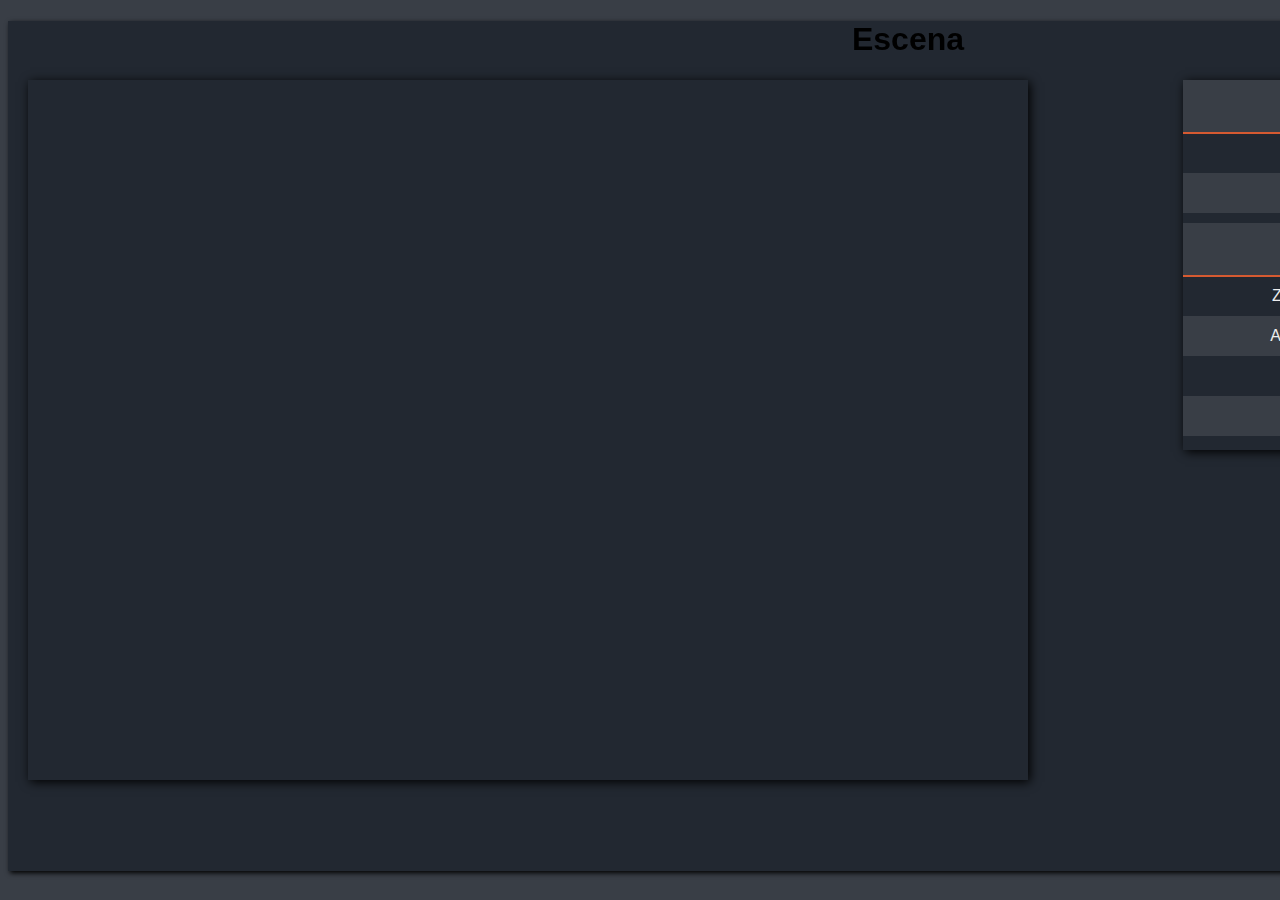
==== Main/scene1.html @ 11c926a2 "jjf" ====
<!DOCTYPE html>
<html lang="en">
<head>
	<meta charset="UTF-8">
	<title>Escena 1</title>
	<!--<script src="https://ajax.googleapis.com/ajax/libs/jquery/3.3.1/jquery.min.js"></script>-->
	<script src="../Utils/glmatrix/gl-matrix-min.js"></script>
	<script src="../Utils/VertexAttributeInfo.js"></script>
	<script src="../Utils/VAOHelper.js"></script>
	<script src="../Utils/ShaderProgramHelper.js"></script>
	<script src="../Utils/Utils.js"></script>
	<script src="../Utils/OBJParser.js"></script>
	<script src="js/sphericalCamera.js"></script>
	<script src="files/shaders/vertex.glsl"></script>
	<script src="files/shaders/fragment.glsl"></script>
	<script src="files/shaders/VS-BlinnPhong-spot.glsl"></script>
	<script src="files/shaders/FS-BlinnPhong-spot.glsl"></script>
	<script src="files/shaders/vertex.glsl"></script>
	<script src="files/shaders/fragment.glsl"></script>
	<script src="files/shaders/VS-OrenNayar.glsl"></script>
	<script src="files/shaders/FS-OrenNayar.glsl"></script>
	<script src="files/shaders/VS-CookTorranceShirley.glsl"></script>
	<script src="files/shaders/FS-CookTorranceShirley.glsl"></script>
	<script src="../Modelos/axis.js"></script>
	<script src="../Modelos/teapot.obj.js"></script>
	<script src="../Modelos/bmw_m3_gt3_cycles.js"></script>
	<script src="../Modelos/FordFiestaR1.js"></script>
	<script src="../Modelos/mclarenblend.js"></script>
	<script src="../Modelos/bugatti.js"></script>
	<script src="../Modelos/PG.js"></script>
	<script src="../Modelos/plano.js"></script>
	<script src="../Modelos/ball.js"></script>
	<script src="../Modelos/caja.js"></script>
	<script src="js/controls.js"></script>
	<script src="js/Material.js"></script>
	<script src="js/Object.js"></script>
	<script src="js/Light.js"></script>
	<script src="js/parametersPassage.js"></script>
	<script src="js/shadersProgramCreation.js"></script>
	<script src="js/scene1.js"></script>

	<LINK REL=StyleSheet HREF="style.css" TYPE="text/css" MEDIA=screen>
</head>
<body onload='onLoad();onRender();'>
	<div id='myDiv'>
		<!-- <button style="float:left; border : none;" onclick="launchFullScreen(document.documentElement);"><img src="../images/Full Screen_50px.png" ></button> -->
		<h1>Escena</h1>
		<div id='canvasDiv'>
			<canvas id='webglCanvas' width = "1000" height = "700">
			</canvas>
		</div>
		<div id='controlDiv'>

			<table id='myTable'>
				<tr id='myTableRow'>
					<th colspan="3">Luz</th>
				</tr>
				<tr>
					<td>Color</td>
					<td>
						<input id="slider1" type="range" min="1700" max="10000" value="5000" class="slider" oninput="onSliderLuz(this);">
						<input type="text" id="textInput1" value="20" onchange="setNewValue(1,this.value)">
					</td>
				</tr>
				<tr>
					<td>Posicion</td>
					<td>
						<!-- <input id="slider1" type="range" min="1700" max="10000" value="3200" class="slider" oninput="onSliderLuz(this);"> -->
						<input type="text" id="textInputX" value="0" onchange="setNewLightPosition()">
						<input type="text" id="textInputY" value="2" onchange="setNewLightPosition()">
						<input type="text" id="textInputZ" value="0" onchange="setNewLightPosition()">
					</td>
				</tr>
			</table>
			<table id='myTable'>
				<tr id='myTableRow' >
					<th colspan="3">Cámara</th>
				</tr>
				<tr>
					<td>Zoom in/out</td>
					<td>
						<input id="slider2" type="range" min="0" max="90" value="20" class="slider" oninput="onSliderZoomCamera(this);">
						<input type="text" id="textInput2" value="20" onchange="setNewValue(2,this.value)">
					</td>
				</tr>

				<tr>
					<td>Arriba/Abajo</td>
					<td>
						<input id="slider3" type="range" min="0" max="360" value="18" class="slider" oninput="onSliderUpDownCamera(this);" >
						<input type="text" id="textInput3" value="18" onchange="setNewValue(3,this.value)">
					</td>
				</tr>

				<tr>
					<td>Rotación</td>
					<td>
						<input id="slider4" type="range" min="0" max="360" value="270" class="slider" oninput="onSliderRotationCamera(this);">
						<input type="text" id="textInput4" value="270" onchange="setNewValue(4,this.value)">
					</td>

				</tr>
				<tr>
					<td colspan="2"><button onclick="animateObject(6);">Rotación Automática</button></td>
					<!-- <td><button onclick="animateObject(5);">Rotación Automática Antihorario</button></td> -->
				</tr>


			</table>
			<button style="color:white;" onclick="resetScene();">Reset</button>

		</div>
	</div>

</body>
</html>
---- Main/style.css ----
body{
	background-color: #393e46;
	font-family : Helvetica;
}

#webglCanvas{
	width : 1000px;
	height : 700px;
	margin : auto;
	box-shadow: 2px 2px 10px black;
}

#myDiv{
	width : 1800px;
	height : 850px;
	background-color : #222831;
	margin-left : auto;
	margin-right : auto;
	margin-top : auto;
	margin-bottom: auto;
	text-align: center;
	box-shadow: 2px 2px 5px black;
}

#controlDiv{
	width : 525px;
	height : 370px;
	background-color : #222831;
	margin-right : 100px;
	float : right;
	/* border : 1px solid black; */
	box-shadow: 2px 	2px 10px black;
}

#canvasDiv{
	float : left;
	margin-left : 20px;

}
#myTable{
	color : #eeeeee;
	width : 525px;
	margin-right : auto;
	margin-left : auto;
	margin-bottom: 10px;
	/* margin-top : 10px; */
	border-collapse : collapse;
	overflow : hidden;
	font-family : Helvetica;
	text-align: center;

}

th{
	background-color : #393e46;
	border-bottom : 2px solid #d65a31;
	height : 50px;
	color : #eeeeee;
	font-size : 18px;
}

tr{
	height : 40px;
	background-color : #393e46;
	/* border-bottom : 2px solid #393e46; */
	text-align : center;
}

td{
	width : 50%;
}
/**Modificaciones de todas las filas impares de la tabla*/
tbody tr:nth-child(even) {
  background-color : #222831;
}

/* Modificacion de los range slider*/
.slider {
  -webkit-appearance: none;
  appearance: none;
  width: 200px;
  height: 5px;
  background: #d65a31;
  outline: none;
  opacity: 0.7;
  -webkit-transition: .2s;
  transition: opacity .2s;
}

/* Modificaciones cuando pongo el mouse encima del range slider*/
.slider:hover {
  opacity: 1;
}

/* Modificaciones del manejador en chrome, safari, etc */
.slider::-webkit-slider-thumb {
  -webkit-appearance: none;
  appearance: none;
  width: 15px;
  height: 15px;
  border : 2px solid gray;
  border-radius : 20px;
  background: white;
}

/*Modificador del manejador en firefox*/
.slider::-moz-range-thumb {
  width: 11px;
  height: 11px;
  border : 2px solid gray;
  border-radius : 20px;
  background: white;
}

input[type=text]{
	background-color : white;
	border-radius : 10px;
	border : 2px solid gray;
	margin-left:5px; width: 30px;
	text-align : center;

}

/**Modificaciones a los botones*/
button {
  background-color : rgba(0,0,0,0);
  border: 2px solid #d65a31;
  border-radius : 10px;
  padding: 5px 10px;
  text-align: center;
  font-size: 16px;
  transition-duration: 0.4s;
	color : white;

}

/**Modificaciones cuando pongo el mouse encima del boton*/
button:hover {
  background-color: #d65a31;
  color: white;
	box-shadow: 2px 2px 5px #d65a31;
}
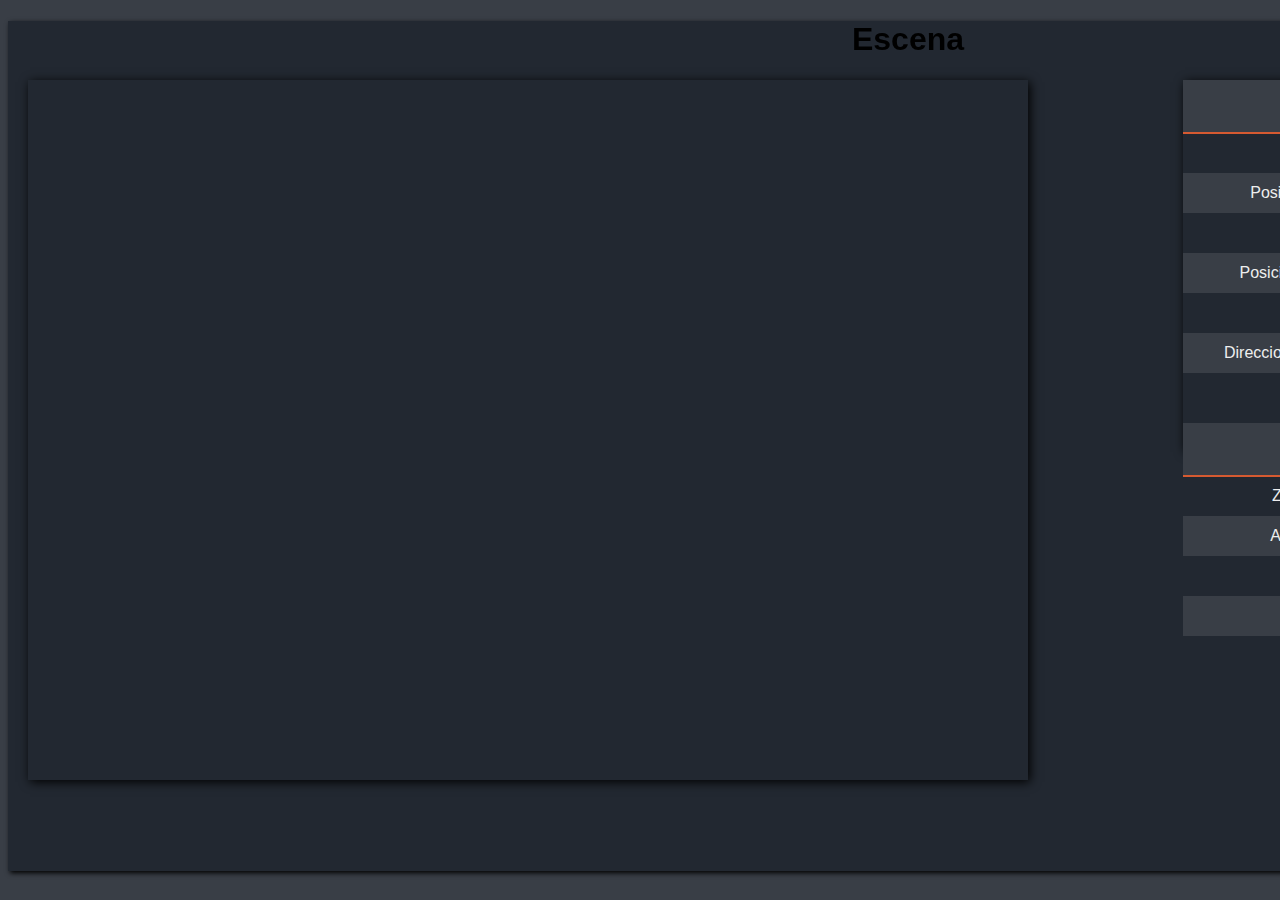
==== commit 4bc69573: "hfdhd" ====
--- a/Main/scene1.html
+++ b/Main/scene1.html
@@ -63,7 +63,7 @@
 					</td>
 				</tr>
 				<tr>
-					<td>Posicion</td>
+					<td>Posicion Luz Spot</td>
 					<td>
 						<!-- <input id="slider1" type="range" min="1700" max="10000" value="3200" class="slider" oninput="onSliderLuz(this);"> -->
 						<input type="text" id="textInputX" value="0" onchange="setNewLightPosition()">
@@ -71,6 +71,58 @@
 						<input type="text" id="textInputZ" value="0" onchange="setNewLightPosition()">
 					</td>
 				</tr>
+				<!-- <tr>
+					<td>Color</td>
+					<td>
+						<input id="sliderColor1" type="range" min="1700" max="10000" value="5000" class="slider" oninput="onSliderLuzSpot(this);">
+						<input type="text" id="textInput10" value="20" onchange="">
+					</td>
+				</tr> -->
+				<tr>
+					<td colspan="2"><button onclick="activarSpot()">Activar/Desactivar Spot</button></td>
+					<!-- <td><button onclick="animateObject(5);">Rotación Automática Antihorario</button></td> -->
+				</tr>
+				<tr>
+					<td>Posicion Luz Puntual</td>
+					<td>
+						<!-- <input id="slider1" type="range" min="1700" max="10000" value="3200" class="slider" oninput="onSliderLuz(this);"> -->
+						<input type="text" id="textInputX2" value="0" onchange="setNewLightPosition2()">
+						<input type="text" id="textInputY2" value="2" onchange="setNewLightPosition2()">
+						<input type="text" id="textInputZ2" value="1" onchange="setNewLightPosition2()">
+					</td>
+				</tr>
+				<!-- <tr>
+					<td>Color</td>
+					<td>
+						<input id="sliderColor2" type="range" min="1700" max="10000" value="5000" class="slider" oninput="onSliderLuzPuntual(this);">
+						<input type="text" id="textInput11" value="20" onchange="">
+					</td>
+				</tr> -->
+				<tr>
+					<td colspan="2"><button onclick="activarPuntual()">Activar/Desactivar Puntual</button></td>
+					<!-- <td><button onclick="animateObject(5);">Rotación Automática Antihorario</button></td> -->
+				</tr>
+				<tr>
+					<td>Direccion Luz Direccional</td>
+					<td>
+						<!-- <input id="slider1" type="range" min="1700" max="10000" value="3200" class="slider" oninput="onSliderLuz(this);"> -->
+						<input type="text" id="textInputX3" value="0" onchange="setNewLightPosition3()">
+						<input type="text" id="textInputY3" value="-1" onchange="setNewLightPosition3()">
+						<input type="text" id="textInputZ3" value="0" onchange="setNewLightPosition3()">
+					</td>
+				</tr>
+				<!-- <tr>
+					<td>Color</td>
+					<td>
+						<input id="sliderColor3" type="range" min="1700" max="10000" value="5000" class="slider" oninput="onSliderLuzDireccional(this);">
+						<input type="text" id="textInput12" value="20" onchange="">
+					</td>
+				</tr> -->
+				<tr>
+					<td colspan="2"><button onclick="activarDireccional()">Activar/Desactivar Direccional</button></td>
+					<!-- <td><button onclick="animateObject(5);">Rotación Automática Antihorario</button></td> -->
+				</tr>
+
 			</table>
 			<table id='myTable'>
 				<tr id='myTableRow' >
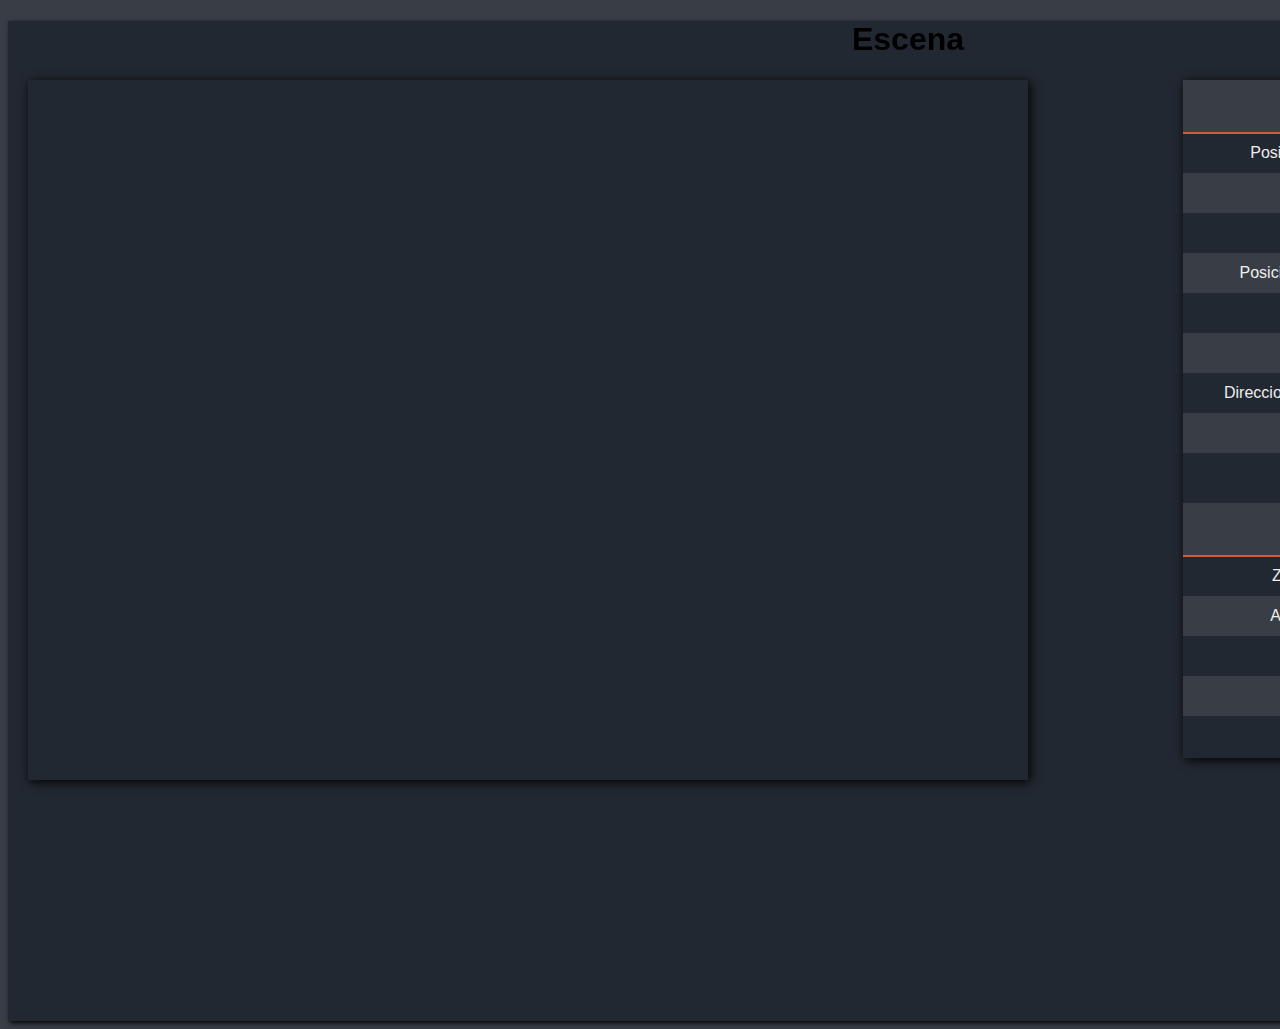
==== commit 82df1e63: "color para cada luz en las dos escenas" ====
--- a/Main/scene1.html
+++ b/Main/scene1.html
@@ -56,19 +56,19 @@
 					<th colspan="3">Luz</th>
 				</tr>
 				<tr>
-					<td>Color</td>
-					<td>
-						<input id="slider1" type="range" min="1700" max="10000" value="5000" class="slider" oninput="onSliderLuz(this);">
-						<input type="text" id="textInput1" value="20" onchange="setNewValue(1,this.value)">
-					</td>
-				</tr>
-				<tr>
 					<td>Posicion Luz Spot</td>
 					<td>
 						<!-- <input id="slider1" type="range" min="1700" max="10000" value="3200" class="slider" oninput="onSliderLuz(this);"> -->
 						<input type="text" id="textInputX" value="0" onchange="setNewLightPosition()">
 						<input type="text" id="textInputY" value="2" onchange="setNewLightPosition()">
 						<input type="text" id="textInputZ" value="0" onchange="setNewLightPosition()">
+					</td>
+				</tr>
+				<tr>
+					<td>Color</td>
+					<td>
+						<input id="sliderColor1" type="range" min="1700" max="10000" value="5000" class="slider" oninput="onSliderLuzSpot(this);">
+						<input type="text" id="textInputSpot" value="5000" onchange="setNewValueSpot(this.value)">
 					</td>
 				</tr>
 				<!-- <tr>
@@ -91,6 +91,13 @@
 						<input type="text" id="textInputZ2" value="1" onchange="setNewLightPosition2()">
 					</td>
 				</tr>
+				<tr>
+					<td>Color</td>
+					<td>
+						<input id="sliderColor2" type="range" min="1700" max="10000" value="5000" class="slider" oninput="onSliderLuzPuntual(this);">
+						<input type="text" id="textInputPuntual" value="5000" onchange="setNewValuePuntual(this.value)">
+					</td>
+				</tr>
 				<!-- <tr>
 					<td>Color</td>
 					<td>
@@ -109,6 +116,13 @@
 						<input type="text" id="textInputX3" value="0" onchange="setNewLightPosition3()">
 						<input type="text" id="textInputY3" value="-1" onchange="setNewLightPosition3()">
 						<input type="text" id="textInputZ3" value="0" onchange="setNewLightPosition3()">
+					</td>
+				</tr>
+				<tr>
+					<td>Color</td>
+					<td>
+						<input id="sliderColor3" type="range" min="1700" max="10000" value="5000" class="slider" oninput="onSliderLuzDireccional(this);">
+						<input type="text" id="textInputDireccional" value="5000" onchange="setNewValueDireccional(this.value)">
 					</td>
 				</tr>
 				<!-- <tr>
--- a/Main/style.css
+++ b/Main/style.css
@@ -12,7 +12,7 @@
 
 #myDiv{
 	width : 1800px;
-	height : 850px;
+	height : 1000px;
 	background-color : #222831;
 	margin-left : auto;
 	margin-right : auto;
@@ -24,7 +24,7 @@
 
 #controlDiv{
 	width : 525px;
-	height : 370px;
+	height : auto;
 	background-color : #222831;
 	margin-right : 100px;
 	float : right;
@@ -140,3 +140,14 @@
   color: white;
 	box-shadow: 2px 2px 5px #d65a31;
 }
+
+#botonActivar{
+	background-color : rgba(0,0,0,0);
+	border: 2px solid #d65a31;
+	border-radius : 10px;
+	padding: 5px 10px;
+	text-align: center;
+	font-size: 12px;
+	transition-duration: 0.4s;
+	color : white;
+}
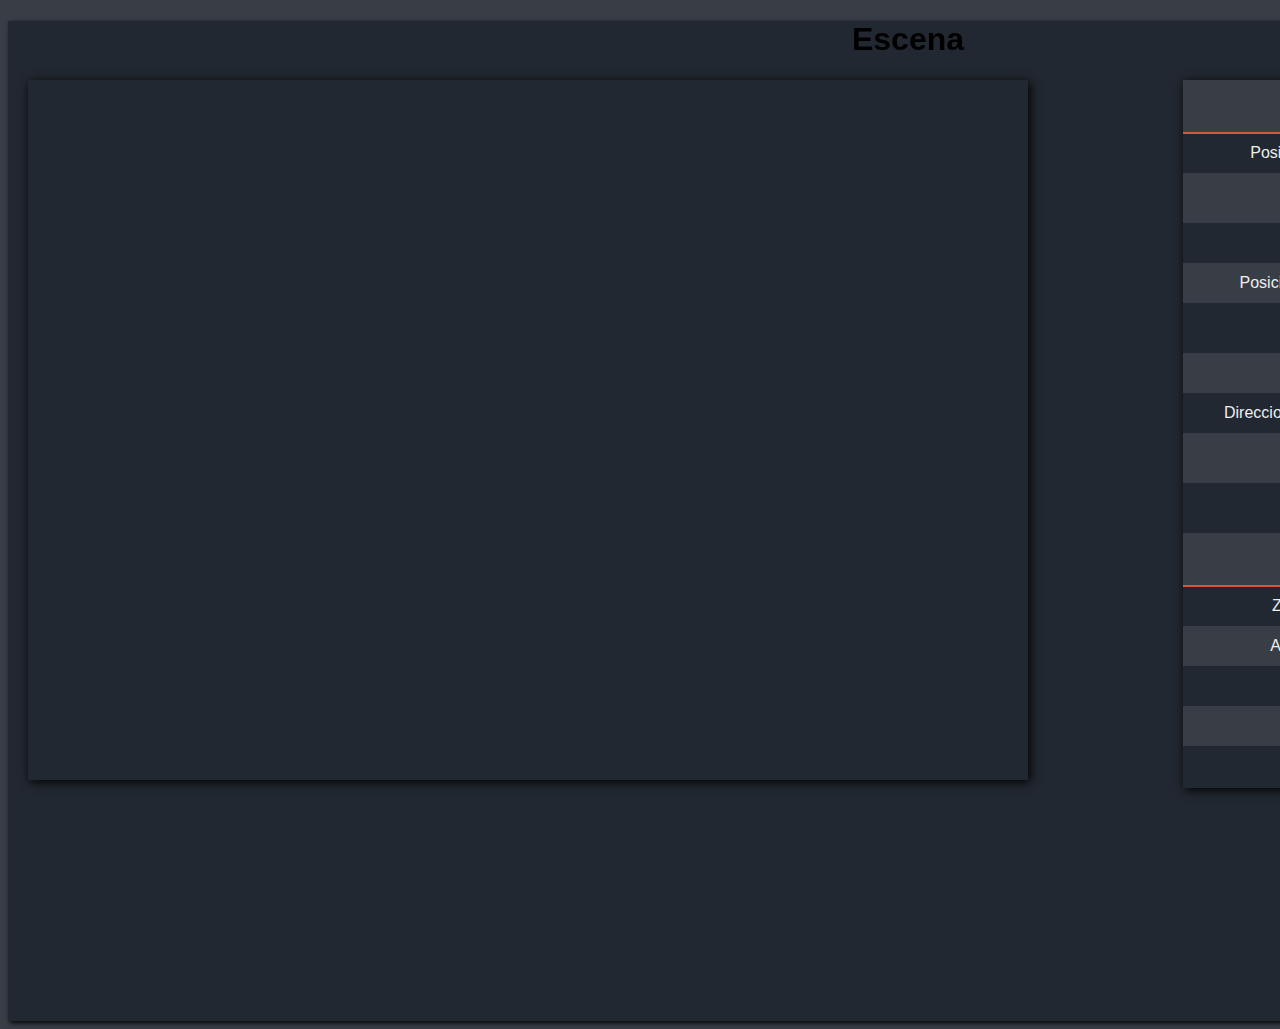
==== commit 201c95f5: "Mas arreglo de codigo" ====
--- a/Main/scene1.html
+++ b/Main/scene1.html
@@ -3,7 +3,6 @@
 <head>
 	<meta charset="UTF-8">
 	<title>Escena 1</title>
-	<!--<script src="https://ajax.googleapis.com/ajax/libs/jquery/3.3.1/jquery.min.js"></script>-->
 	<script src="../Utils/glmatrix/gl-matrix-min.js"></script>
 	<script src="../Utils/VertexAttributeInfo.js"></script>
 	<script src="../Utils/VAOHelper.js"></script>
@@ -22,15 +21,11 @@
 	<script src="files/shaders/VS-CookTorranceShirley.glsl"></script>
 	<script src="files/shaders/FS-CookTorranceShirley.glsl"></script>
 	<script src="../Modelos/axis.js"></script>
-	<script src="../Modelos/teapot.obj.js"></script>
-	<script src="../Modelos/bmw_m3_gt3_cycles.js"></script>
-	<script src="../Modelos/FordFiestaR1.js"></script>
-	<script src="../Modelos/mclarenblend.js"></script>
-	<script src="../Modelos/bugatti.js"></script>
-	<script src="../Modelos/PG.js"></script>
 	<script src="../Modelos/plano.js"></script>
 	<script src="../Modelos/ball.js"></script>
 	<script src="../Modelos/caja.js"></script>
+	<script src="../Modelos/cone.js"></script>
+	<script src="../Modelos/arrow.js"></script>
 	<script src="js/controls.js"></script>
 	<script src="js/Material.js"></script>
 	<script src="js/Object.js"></script>
@@ -43,14 +38,12 @@
 </head>
 <body onload='onLoad();onRender();'>
 	<div id='myDiv'>
-		<!-- <button style="float:left; border : none;" onclick="launchFullScreen(document.documentElement);"><img src="../images/Full Screen_50px.png" ></button> -->
 		<h1>Escena</h1>
 		<div id='canvasDiv'>
 			<canvas id='webglCanvas' width = "1000" height = "700">
 			</canvas>
 		</div>
 		<div id='controlDiv'>
-
 			<table id='myTable'>
 				<tr id='myTableRow'>
 					<th colspan="3">Luz</th>
@@ -58,85 +51,60 @@
 				<tr>
 					<td>Posicion Luz Spot</td>
 					<td>
-						<!-- <input id="slider1" type="range" min="1700" max="10000" value="3200" class="slider" oninput="onSliderLuz(this);"> -->
-						<input type="text" id="textInputX" value="0" onchange="setNewLightPosition()">
-						<input type="text" id="textInputY" value="2" onchange="setNewLightPosition()">
-						<input type="text" id="textInputZ" value="0" onchange="setNewLightPosition()">
+						<input type="text" id="textInputX" value="0" onchange="setLightPosition(1)">
+						<input type="text" id="textInputY" value="2" onchange="setLightPosition(1)">
+						<input type="text" id="textInputZ" value="0" onchange="setLightPosition(1)">
 					</td>
 				</tr>
 				<tr>
 					<td>Color</td>
 					<td>
-						<input id="sliderColor1" type="range" min="1700" max="10000" value="5000" class="slider" oninput="onSliderLuzSpot(this);">
+						<input id="sliderColor1" type="range" min="1700" max="10000" value="5000" class="slider" oninput="changeColorSlider(this.value,1);">
 						<input type="text" id="textInputSpot" value="5000" onchange="setNewValueSpot(this.value)">
+						<input type="color" onchange = "changeColor(this.value,1)">
 					</td>
 				</tr>
-				<!-- <tr>
-					<td>Color</td>
-					<td>
-						<input id="sliderColor1" type="range" min="1700" max="10000" value="5000" class="slider" oninput="onSliderLuzSpot(this);">
-						<input type="text" id="textInput10" value="20" onchange="">
-					</td>
-				</tr> -->
 				<tr>
-					<td colspan="2"><button onclick="activarSpot()">Activar/Desactivar Spot</button></td>
-					<!-- <td><button onclick="animateObject(5);">Rotación Automática Antihorario</button></td> -->
+					<td colspan="2"><button onclick="activarLuz(1)">Activar/Desactivar Spot</button></td>
 				</tr>
 				<tr>
 					<td>Posicion Luz Puntual</td>
 					<td>
-						<!-- <input id="slider1" type="range" min="1700" max="10000" value="3200" class="slider" oninput="onSliderLuz(this);"> -->
-						<input type="text" id="textInputX2" value="0" onchange="setNewLightPosition2()">
-						<input type="text" id="textInputY2" value="2" onchange="setNewLightPosition2()">
-						<input type="text" id="textInputZ2" value="1" onchange="setNewLightPosition2()">
+						<input type="text" id="textInputX2" value="0" onchange="setLightPosition(2)">
+						<input type="text" id="textInputY2" value="2" onchange="setLightPosition(2)">
+						<input type="text" id="textInputZ2" value="1" onchange="setLightPosition(2)">
 					</td>
 				</tr>
 				<tr>
 					<td>Color</td>
 					<td>
-						<input id="sliderColor2" type="range" min="1700" max="10000" value="5000" class="slider" oninput="onSliderLuzPuntual(this);">
+						<input id="sliderColor2" type="range" min="1700" max="10000" value="5000" class="slider" oninput="changeColorSlider(this.value,2);">
 						<input type="text" id="textInputPuntual" value="5000" onchange="setNewValuePuntual(this.value)">
+						<input type="color" onchange = "changeColor(this.value,2)">
 					</td>
 				</tr>
-				<!-- <tr>
-					<td>Color</td>
-					<td>
-						<input id="sliderColor2" type="range" min="1700" max="10000" value="5000" class="slider" oninput="onSliderLuzPuntual(this);">
-						<input type="text" id="textInput11" value="20" onchange="">
-					</td>
-				</tr> -->
 				<tr>
-					<td colspan="2"><button onclick="activarPuntual()">Activar/Desactivar Puntual</button></td>
-					<!-- <td><button onclick="animateObject(5);">Rotación Automática Antihorario</button></td> -->
+					<td colspan="2"><button onclick="activarLuz(2)">Activar/Desactivar Puntual</button></td>
 				</tr>
 				<tr>
 					<td>Direccion Luz Direccional</td>
 					<td>
-						<!-- <input id="slider1" type="range" min="1700" max="10000" value="3200" class="slider" oninput="onSliderLuz(this);"> -->
-						<input type="text" id="textInputX3" value="0" onchange="setNewLightPosition3()">
-						<input type="text" id="textInputY3" value="-1" onchange="setNewLightPosition3()">
-						<input type="text" id="textInputZ3" value="0" onchange="setNewLightPosition3()">
+						<input type="text" id="textInputX3" value="0" onchange="setLightPosition(3)">
+						<input type="text" id="textInputY3" value="-1" onchange="setLightPosition(3)">
+						<input type="text" id="textInputZ3" value="0" onchange="setLightPosition(3)">
 					</td>
 				</tr>
 				<tr>
 					<td>Color</td>
 					<td>
-						<input id="sliderColor3" type="range" min="1700" max="10000" value="5000" class="slider" oninput="onSliderLuzDireccional(this);">
+						<input id="sliderColor3" type="range" min="1700" max="10000" value="5000" class="slider" oninput="changeColorSlider(this.value,3);">
 						<input type="text" id="textInputDireccional" value="5000" onchange="setNewValueDireccional(this.value)">
+						<input type="color" onchange = "changeColor(this.value,3)">
 					</td>
 				</tr>
-				<!-- <tr>
-					<td>Color</td>
-					<td>
-						<input id="sliderColor3" type="range" min="1700" max="10000" value="5000" class="slider" oninput="onSliderLuzDireccional(this);">
-						<input type="text" id="textInput12" value="20" onchange="">
-					</td>
-				</tr> -->
 				<tr>
-					<td colspan="2"><button onclick="activarDireccional()">Activar/Desactivar Direccional</button></td>
-					<!-- <td><button onclick="animateObject(5);">Rotación Automática Antihorario</button></td> -->
+					<td colspan="2"><button onclick="activarLuz(3)">Activar/Desactivar Direccional</button></td>
 				</tr>
-
 			</table>
 			<table id='myTable'>
 				<tr id='myTableRow' >
@@ -149,7 +117,6 @@
 						<input type="text" id="textInput2" value="20" onchange="setNewValue(2,this.value)">
 					</td>
 				</tr>
-
 				<tr>
 					<td>Arriba/Abajo</td>
 					<td>
@@ -157,26 +124,19 @@
 						<input type="text" id="textInput3" value="18" onchange="setNewValue(3,this.value)">
 					</td>
 				</tr>
-
 				<tr>
 					<td>Rotación</td>
 					<td>
 						<input id="slider4" type="range" min="0" max="360" value="270" class="slider" oninput="onSliderRotationCamera(this);">
 						<input type="text" id="textInput4" value="270" onchange="setNewValue(4,this.value)">
 					</td>
-
 				</tr>
 				<tr>
 					<td colspan="2"><button onclick="animateObject(6);">Rotación Automática</button></td>
-					<!-- <td><button onclick="animateObject(5);">Rotación Automática Antihorario</button></td> -->
 				</tr>
-
-
 			</table>
 			<button style="color:white;" onclick="resetScene();">Reset</button>
-
 		</div>
 	</div>
-
 </body>
 </html>
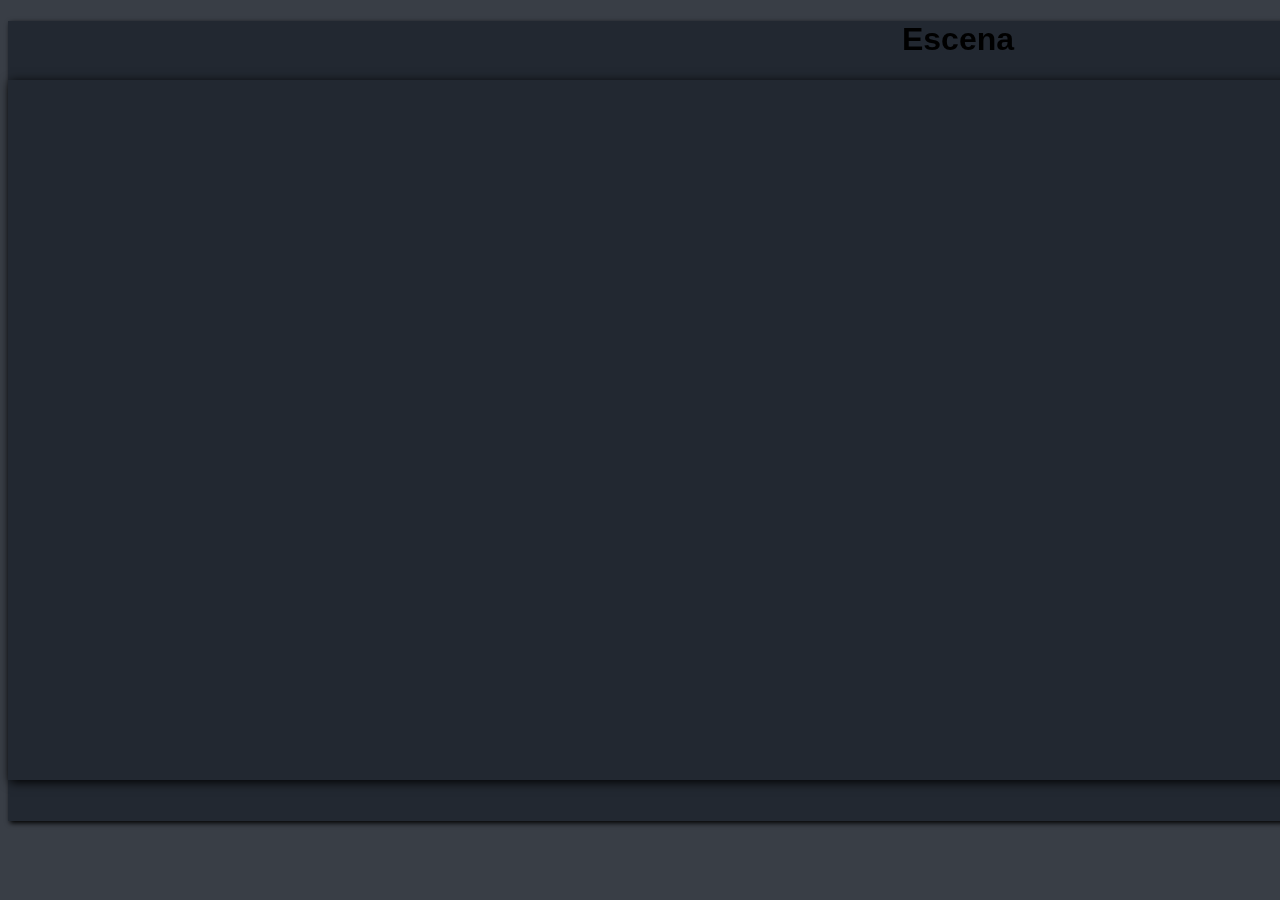
==== commit 4ee174dd: "nuevas texturas - cambios de la practica" ====
--- a/Main/scene1.html
+++ b/Main/scene1.html
@@ -36,7 +36,7 @@
 
 	<LINK REL=StyleSheet HREF="style.css" TYPE="text/css" MEDIA=screen>
 </head>
-<body onload='onLoad();onRender();'>
+<body onload='onLoad();'>
 	<div id='myDiv'>
 		<h1>Escena</h1>
 		<div id='canvasDiv'>
--- a/Main/style.css
+++ b/Main/style.css
@@ -4,15 +4,15 @@
 }
 
 #webglCanvas{
-	width : 1000px;
+	width : 1300px;
 	height : 700px;
-	margin : auto;
+	/* margin : auto; */
 	box-shadow: 2px 2px 10px black;
 }
 
 #myDiv{
-	width : 1800px;
-	height : 1000px;
+	width : 1900px;
+	height : 800px;
 	background-color : #222831;
 	margin-left : auto;
 	margin-right : auto;
@@ -23,23 +23,33 @@
 }
 
 #controlDiv{
-	width : 525px;
+	width : 300px;
 	height : auto;
 	background-color : #222831;
-	margin-right : 100px;
-	float : right;
+	/* margin-left : 10px; */
+	float : left;
 	/* border : 1px solid black; */
+	box-shadow: 2px 	2px 10px black;
+}
+#controlDiv2{
+	width : 300px;
+	height : auto;
+	background-color : #222831;
+	/* margin-left : 10px; */
+	float : left;
 	box-shadow: 2px 	2px 10px black;
 }
 
 #canvasDiv{
+	/* float : center; */
+	width : 1300px;
+	/* margin-left : 10px; */
 	float : left;
-	margin-left : 20px;
 
 }
 #myTable{
 	color : #eeeeee;
-	width : 525px;
+	width : 300px;
 	margin-right : auto;
 	margin-left : auto;
 	margin-bottom: 10px;
